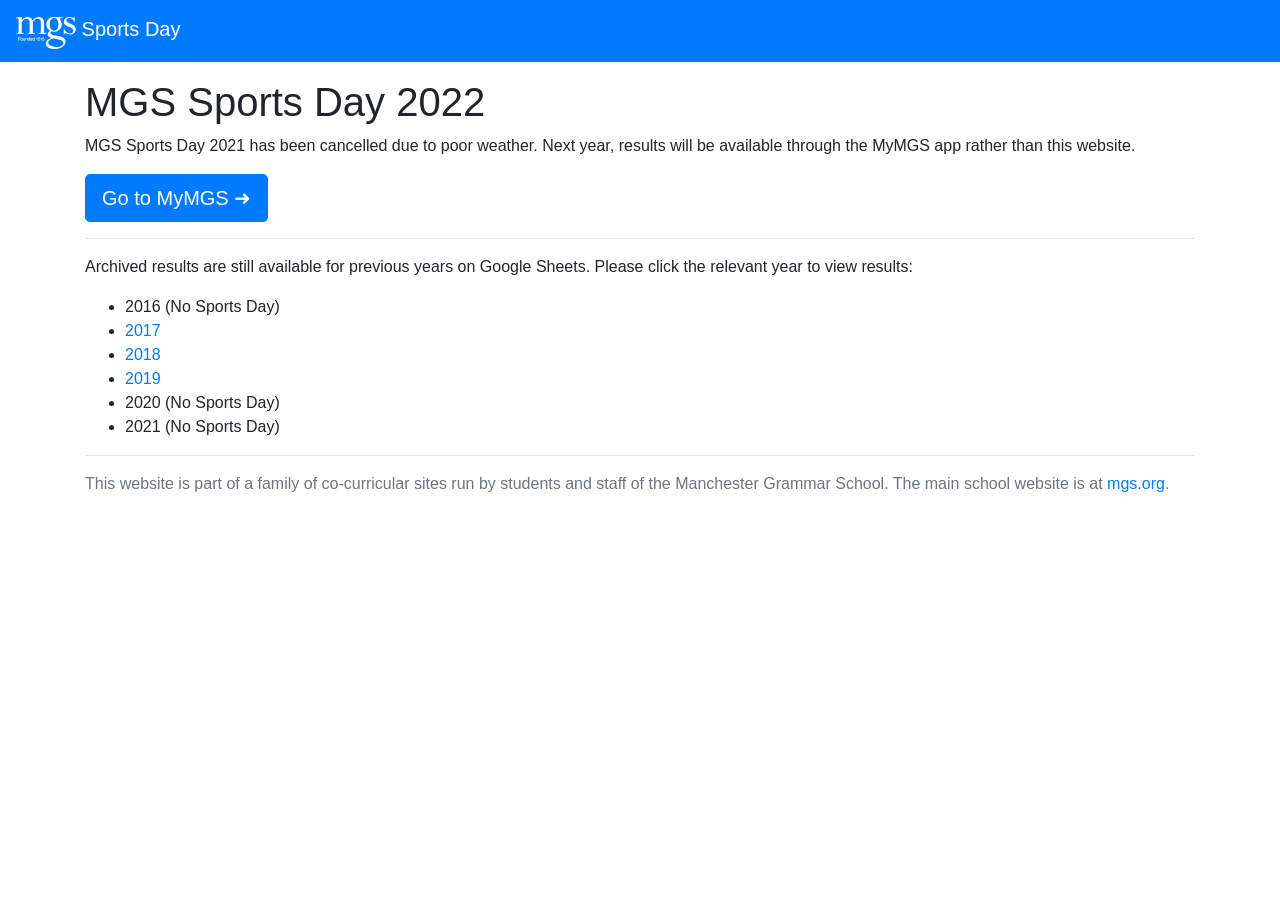
==== index.html @ febfd1b1 "Update index.html" ====
<!DOCTYPE html>
<html lang="en">
  <head>
    <meta charset="utf-8">
    <meta name="viewport" content="width=device-width, initial-scale=1, shrink-to-fit=no">
    <!-- Bootstrap -->
    <link rel="stylesheet" href="https://stackpath.bootstrapcdn.com/bootstrap/4.1.0/css/bootstrap.min.css" integrity="sha384-9gVQ4dYFwwWSjIDZnLEWnxCjeSWFphJiwGPXr1jddIhOegiu1FwO5qRGvFXOdJZ4" crossorigin="anonymous">
    <!-- Favicon -->
    <link rel="shortcut icon" href="favicon.ico" type="image/x-icon"/>
    <title>MGS Sports Day</title>
    <meta name="description" content="View results, scores, events, competitors and records for the Manchester Grammar School Senior Sports Day — all in real time!"/>
    <meta name="theme-color" content="#007bff"/>
  </head>

  <body>
    <nav class="navbar navbar-expand-lg navbar-dark bg-primary mb-3">
      <a class="navbar-brand" href="#!">
        <img src="lib/img/mgs_white_logo.svg" alt="MGS Logo vector" style="width:60px;">
        Sports Day
      </a>
    </nav>

    <div class="container">
      <h1>MGS Sports Day 2022</h1>
      <p>MGS Sports Day 2021 has been cancelled due to poor weather. Next year, results will be available through the MyMGS app rather than this website.</p>
      <a href="https://mymgs.link/sportsday" class="btn btn-primary btn-lg">Go to MyMGS ➜</a>
      <hr>
      <p>Archived results are still available for previous years on Google Sheets. Please click the relevant year to view results:</p>
      <ul>
        <li>2016 (No Sports Day)</li>
        <li><a href="https://goo.gl/fp6pTK" target="_blank">2017</a></li>
        <li><a href="https://goo.gl/xp8VS6" target="_blank">2018</a></li>
        <li><a href="https://goo.gl/gtfPtK" target="_blank">2019</a></li>
        <li>2020 (No Sports Day)</li>
        <li>2021 (No Sports Day)</li>
      </ul>
      <hr>
      <span class="text-muted">This website is part of a family of co-curricular sites run by students and staff of the Manchester Grammar School. The main school website is at <a href="http://mgs.org">mgs.org</a>.</span>
    </div>

  </body>
</html>
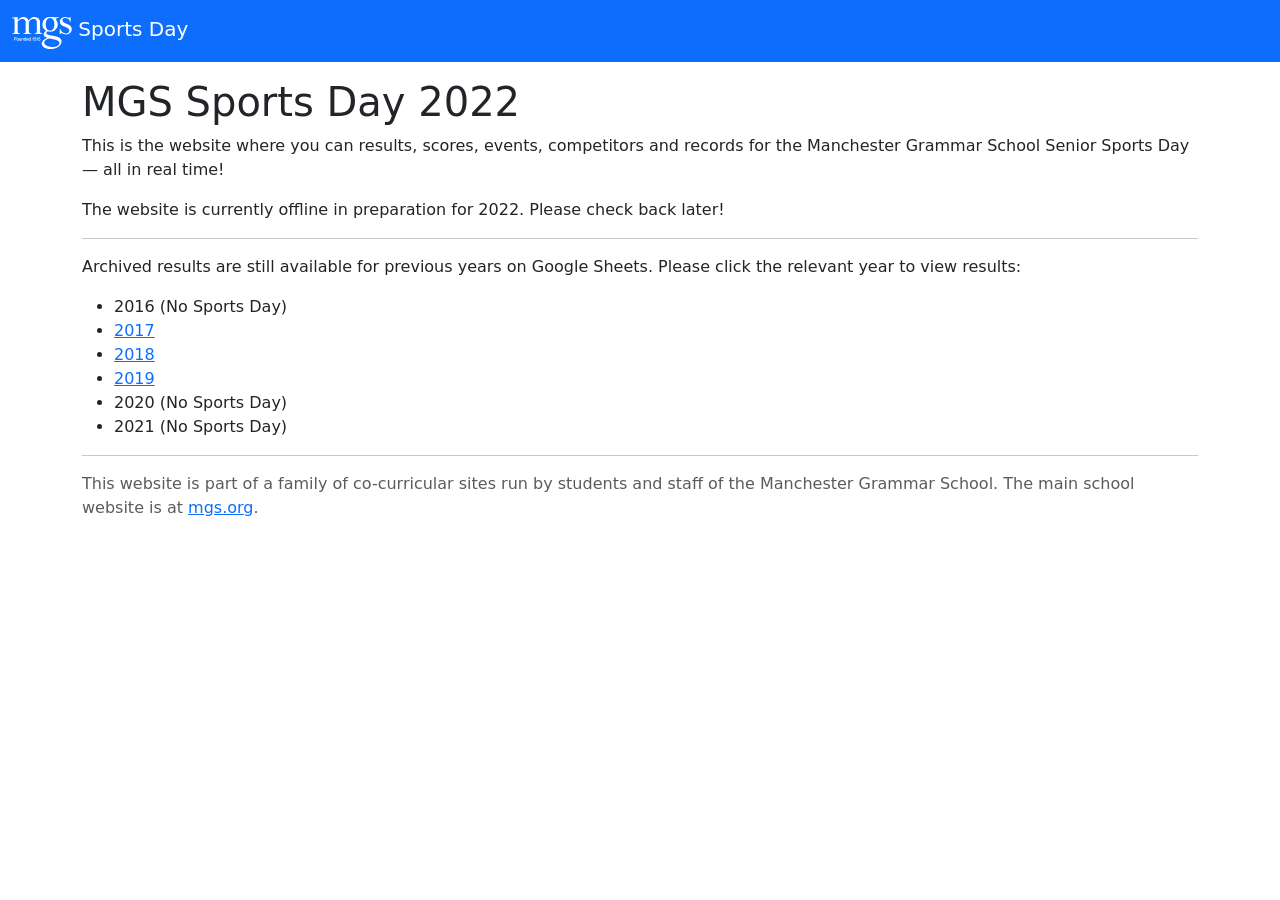
==== commit ea961ced: "Update text for 2022; Upgrade Bootstrap; Use MIT" ====
--- a/index.html
+++ b/index.html
@@ -4,7 +4,7 @@
     <meta charset="utf-8">
     <meta name="viewport" content="width=device-width, initial-scale=1, shrink-to-fit=no">
     <!-- Bootstrap -->
-    <link rel="stylesheet" href="https://stackpath.bootstrapcdn.com/bootstrap/4.1.0/css/bootstrap.min.css" integrity="sha384-9gVQ4dYFwwWSjIDZnLEWnxCjeSWFphJiwGPXr1jddIhOegiu1FwO5qRGvFXOdJZ4" crossorigin="anonymous">
+    <link href="https://cdn.jsdelivr.net/npm/bootstrap@5.1.3/dist/css/bootstrap.min.css" rel="stylesheet" integrity="sha384-1BmE4kWBq78iYhFldvKuhfTAU6auU8tT94WrHftjDbrCEXSU1oBoqyl2QvZ6jIW3" crossorigin="anonymous">
     <!-- Favicon -->
     <link rel="shortcut icon" href="favicon.ico" type="image/x-icon"/>
     <title>MGS Sports Day</title>
@@ -14,16 +14,18 @@
 
   <body>
     <nav class="navbar navbar-expand-lg navbar-dark bg-primary mb-3">
-      <a class="navbar-brand" href="#!">
-        <img src="lib/img/mgs_white_logo.svg" alt="MGS Logo vector" style="width:60px;">
-        Sports Day
-      </a>
+      <div class="container-fluid">
+        <a class="navbar-brand">
+          <img src="lib/img/mgs_white_logo.svg" alt="MGS Logo vector" style="width:60px;">
+          Sports Day
+        </a>
+      </div>
     </nav>
 
     <div class="container">
       <h1>MGS Sports Day 2022</h1>
-      <p>MGS Sports Day 2021 has been cancelled due to poor weather. Next year, results will be available through the MyMGS app rather than this website.</p>
-      <a href="https://mymgs.link/sportsday" class="btn btn-primary btn-lg">Go to MyMGS ➜</a>
+      <p>This is the website where you can results, scores, events, competitors and records for the Manchester Grammar School Senior Sports Day — all in real time!</p>
+      <p>The website is currently offline in preparation for 2022. Please check back later!</p>
       <hr>
       <p>Archived results are still available for previous years on Google Sheets. Please click the relevant year to view results:</p>
       <ul>
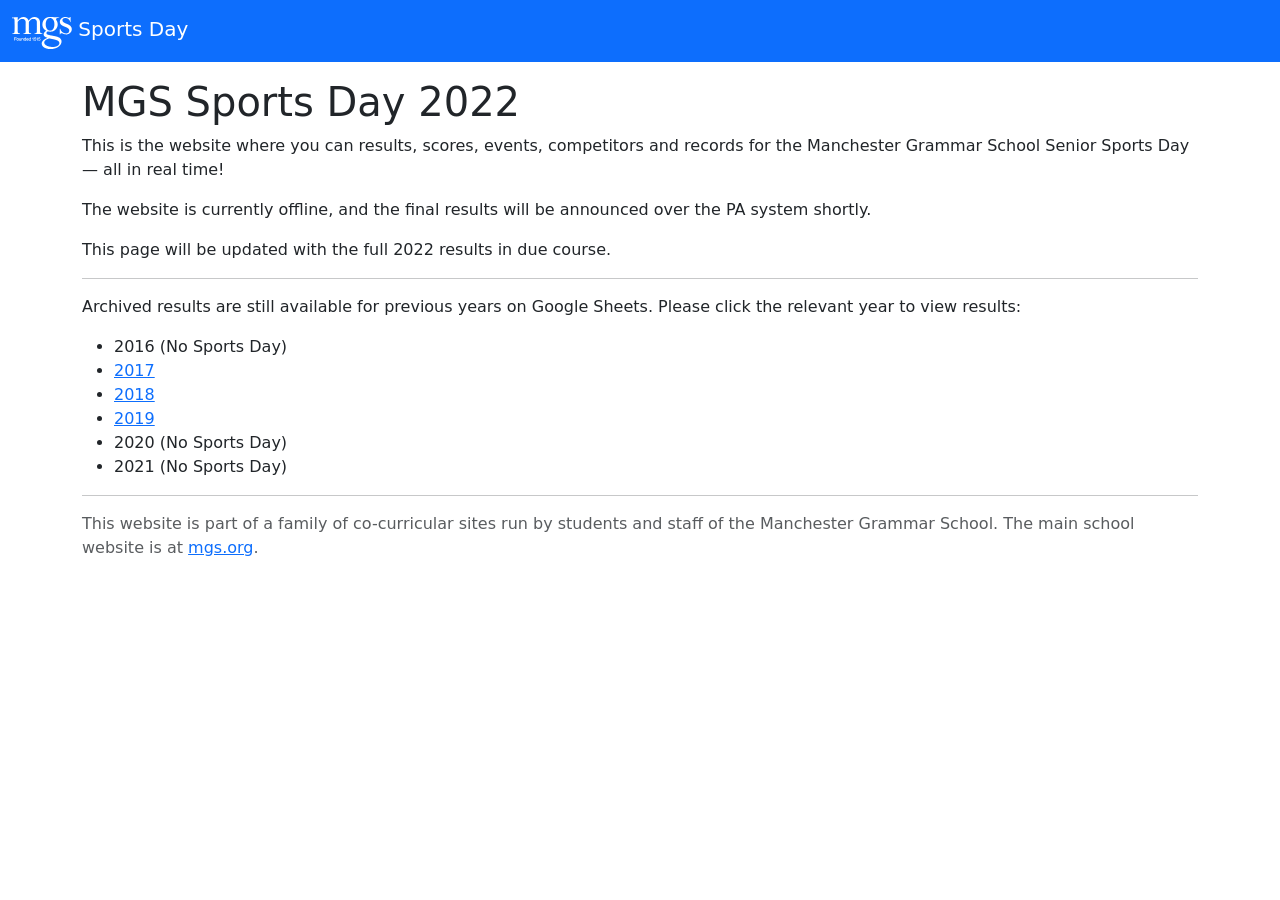
==== commit b6ba43f5: "Added note about results over PA system for 2022" ====
--- a/index.html
+++ b/index.html
@@ -25,7 +25,8 @@
     <div class="container">
       <h1>MGS Sports Day 2022</h1>
       <p>This is the website where you can results, scores, events, competitors and records for the Manchester Grammar School Senior Sports Day — all in real time!</p>
-      <p>The website is currently offline in preparation for 2022. Please check back later!</p>
+      <p>The website is currently offline, and the final results will be announced over the PA system shortly.</p>
+      <p>This page will be updated with the full 2022 results in due course.</p>
       <hr>
       <p>Archived results are still available for previous years on Google Sheets. Please click the relevant year to view results:</p>
       <ul>
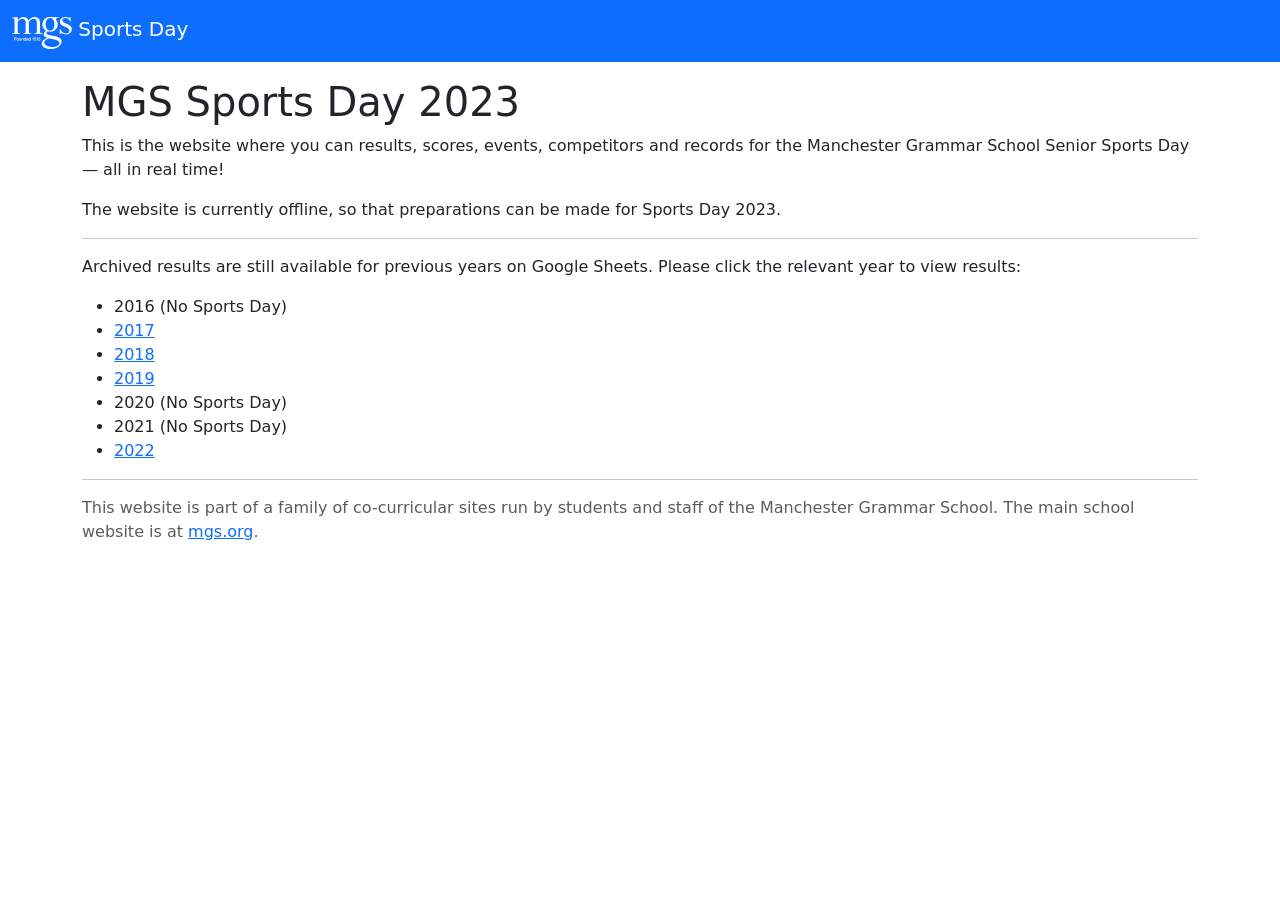
==== commit 473b62ca: "Add final 2022 results" ====
--- a/index.html
+++ b/index.html
@@ -23,10 +23,9 @@
     </nav>
 
     <div class="container">
-      <h1>MGS Sports Day 2022</h1>
+      <h1>MGS Sports Day 2023</h1>
       <p>This is the website where you can results, scores, events, competitors and records for the Manchester Grammar School Senior Sports Day — all in real time!</p>
-      <p>The website is currently offline, and the final results will be announced over the PA system shortly.</p>
-      <p>This page will be updated with the full 2022 results in due course.</p>
+      <p>The website is currently offline, so that preparations can be made for Sports Day 2023.</p>
       <hr>
       <p>Archived results are still available for previous years on Google Sheets. Please click the relevant year to view results:</p>
       <ul>
@@ -36,6 +35,7 @@
         <li><a href="https://goo.gl/gtfPtK" target="_blank">2019</a></li>
         <li>2020 (No Sports Day)</li>
         <li>2021 (No Sports Day)</li>
+        <li><a href="https://docs.google.com/spreadsheets/d/1l5ZpGQ6ElmXMdLbr801MFv8cOBf9QVfAHJqiCQti1q0/edit?usp=sharing" target="_blank">2022</a></li>
       </ul>
       <hr>
       <span class="text-muted">This website is part of a family of co-curricular sites run by students and staff of the Manchester Grammar School. The main school website is at <a href="http://mgs.org">mgs.org</a>.</span>
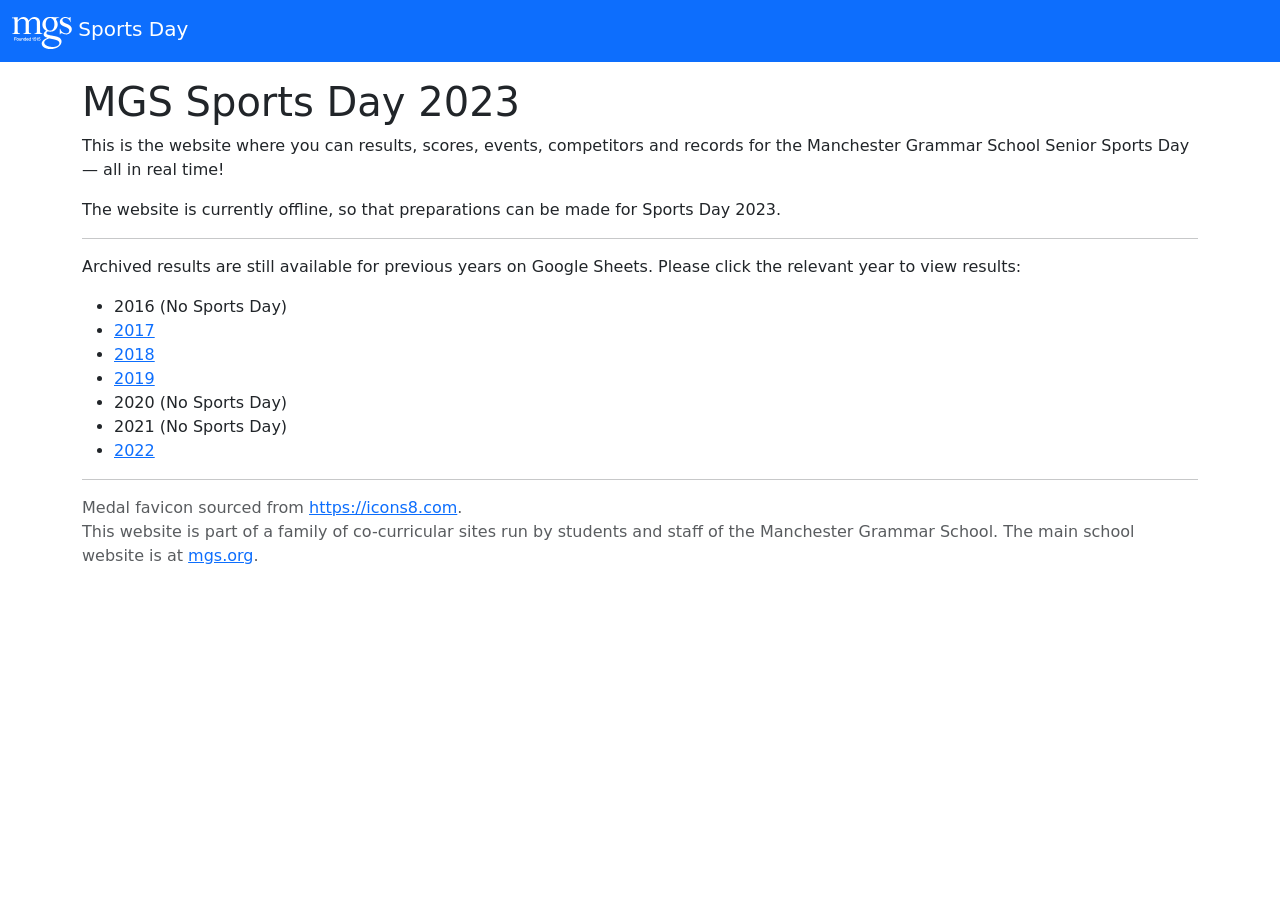
==== commit 9a9b340a: "Remove old 1&1 references; Add icon attribution" ====
--- a/index.html
+++ b/index.html
@@ -38,6 +38,7 @@
         <li><a href="https://docs.google.com/spreadsheets/d/1l5ZpGQ6ElmXMdLbr801MFv8cOBf9QVfAHJqiCQti1q0/edit?usp=sharing" target="_blank">2022</a></li>
       </ul>
       <hr>
+      <span class="text-muted">Medal favicon sourced from <a href="https://icons8.com">https://icons8.com</a>.</span><br/>
       <span class="text-muted">This website is part of a family of co-curricular sites run by students and staff of the Manchester Grammar School. The main school website is at <a href="http://mgs.org">mgs.org</a>.</span>
     </div>
 
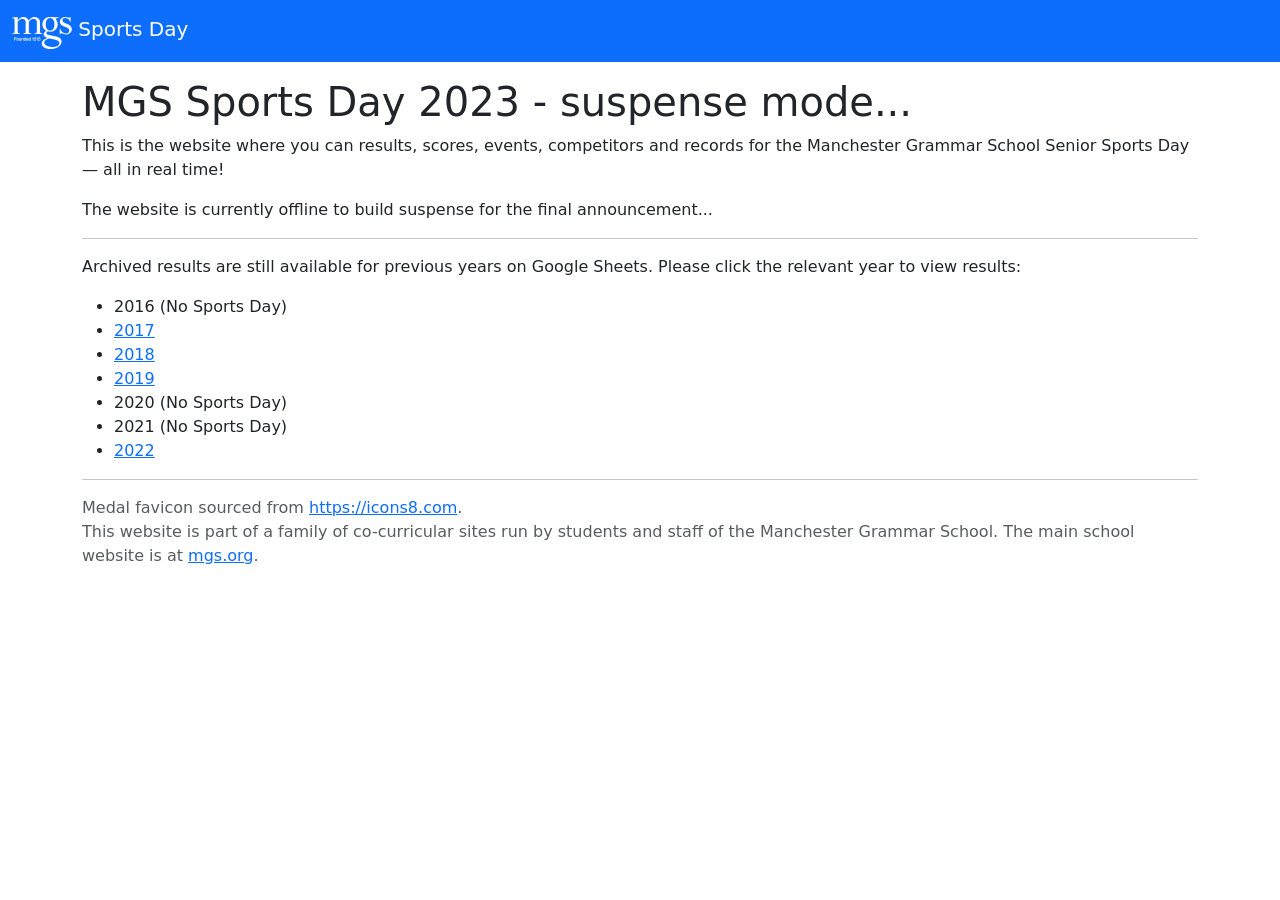
==== commit 1ea4feae: "Add suspense mode text" ====
--- a/index.html
+++ b/index.html
@@ -23,9 +23,9 @@
     </nav>
 
     <div class="container">
-      <h1>MGS Sports Day 2023</h1>
+      <h1>MGS Sports Day 2023 - suspense mode...</h1>
       <p>This is the website where you can results, scores, events, competitors and records for the Manchester Grammar School Senior Sports Day — all in real time!</p>
-      <p>The website is currently offline, so that preparations can be made for Sports Day 2023.</p>
+      <p>The website is currently offline to build suspense for the final announcement...</p>
       <hr>
       <p>Archived results are still available for previous years on Google Sheets. Please click the relevant year to view results:</p>
       <ul>
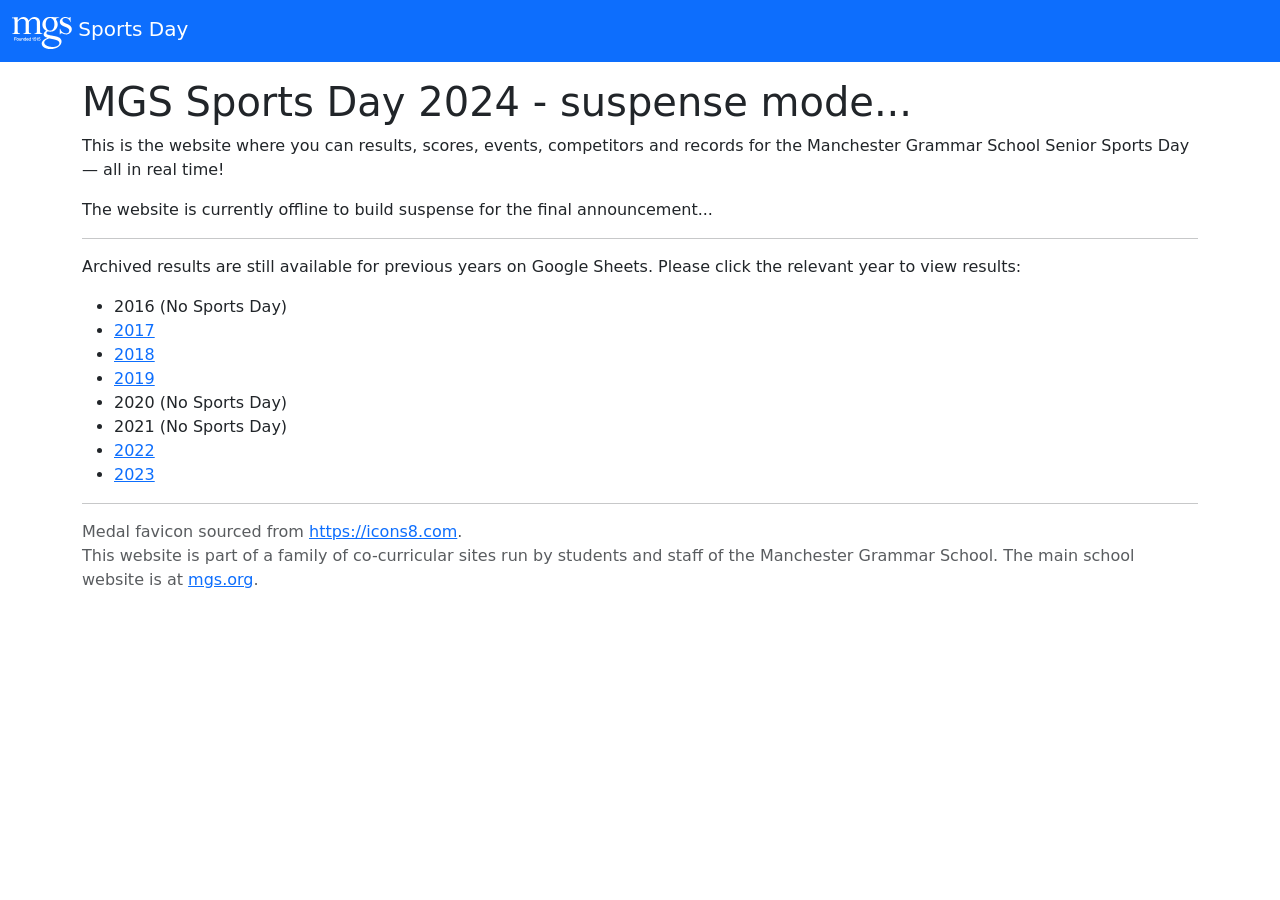
==== commit e5458ed5: "Update for 2024" ====
--- a/index.html
+++ b/index.html
@@ -23,7 +23,7 @@
     </nav>
 
     <div class="container">
-      <h1>MGS Sports Day 2023 - suspense mode...</h1>
+      <h1>MGS Sports Day 2024 - suspense mode...</h1>
       <p>This is the website where you can results, scores, events, competitors and records for the Manchester Grammar School Senior Sports Day — all in real time!</p>
       <p>The website is currently offline to build suspense for the final announcement...</p>
       <hr>
@@ -36,6 +36,7 @@
         <li>2020 (No Sports Day)</li>
         <li>2021 (No Sports Day)</li>
         <li><a href="https://docs.google.com/spreadsheets/d/1l5ZpGQ6ElmXMdLbr801MFv8cOBf9QVfAHJqiCQti1q0/edit?usp=sharing" target="_blank">2022</a></li>
+        <li><a href="https://docs.google.com/spreadsheets/d/1KBEBwF0X2yV_OvifPddrhA7nhgXHKxusLCTYqYmx6Lw/edit?usp=drive_link" target="_blank">2023</a></li>
       </ul>
       <hr>
       <span class="text-muted">Medal favicon sourced from <a href="https://icons8.com">https://icons8.com</a>.</span><br/>
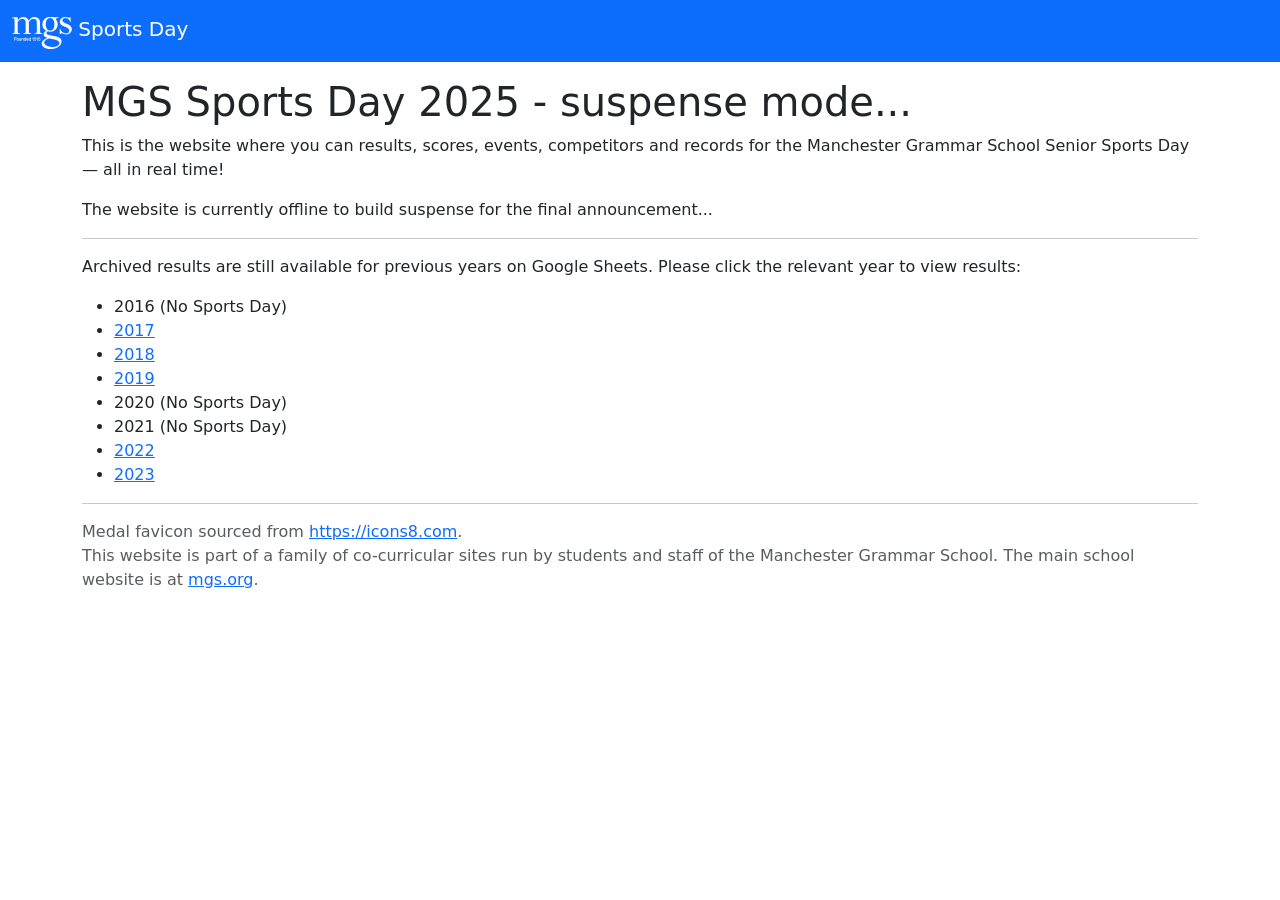
==== commit a16ee785: "Update index.html" ====
--- a/index.html
+++ b/index.html
@@ -23,7 +23,7 @@
     </nav>
 
     <div class="container">
-      <h1>MGS Sports Day 2024 - suspense mode...</h1>
+      <h1>MGS Sports Day 2025 - suspense mode...</h1>
       <p>This is the website where you can results, scores, events, competitors and records for the Manchester Grammar School Senior Sports Day — all in real time!</p>
       <p>The website is currently offline to build suspense for the final announcement...</p>
       <hr>
